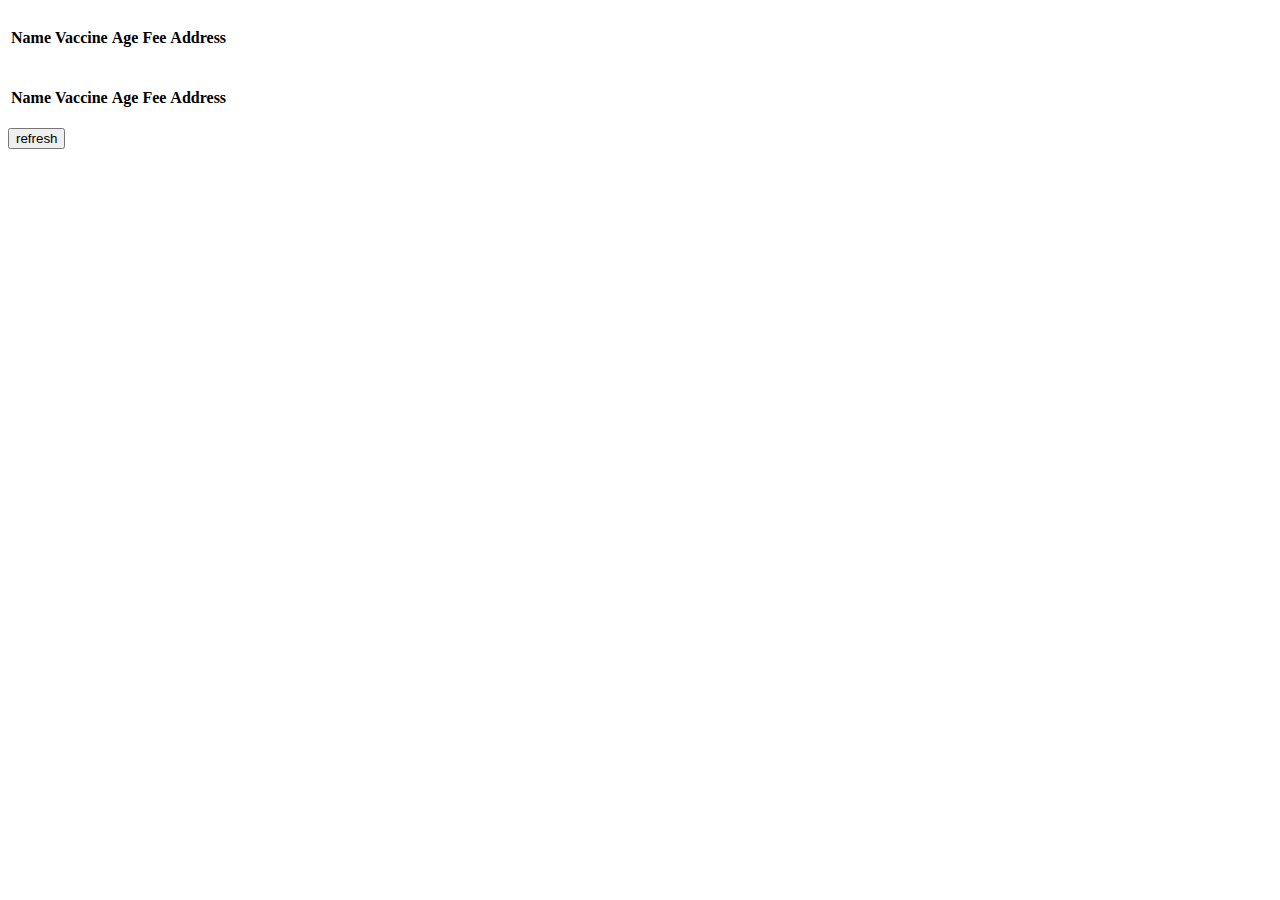
==== index.html @ bd7c87ab "Update index.html" ====
<!DOCTYPE html>
<html lang="en">
<head>
    <meta charset="UTF-8">
    <meta http-equiv="X-UA-Compatible" content="IE=edge">
    <link rel="stylesheet" href="style.css">
    <meta name="viewport" content="width=device-width, initial-scale=1.0">
    <title>Vaccine</title>
</head>
<body>
    <div>
        <div class="date" id="today"></div><br>
        <table id="myTable">
            <thead>
                <tr>
                    <th>Name</th>
                    <th>Vaccine</th>
                    <th>Age</th>
                    <th>Fee</th>
                    <th>Address</th>
                </tr>
            </thead>
            <tbody id="myData1"></tbody>
        </table>
        <br>
        <div class="date" id="tomorrow"></div><br>
        <table id="myTable">
            <thead>
                <tr>
                    <th>Name</th>
                    <th>Vaccine</th>
                    <th>Age</th>
                    <th>Fee</th>
                    <th>Address</th>
                </tr>
            </thead>
            <tbody id="myData2"></tbody>
        </table>
    </div>
    <br>
    <input type="button" name="button1" value="refresh" onClick="display();">
    <br>
    <script src="script.js"></script>
</body>
</html>
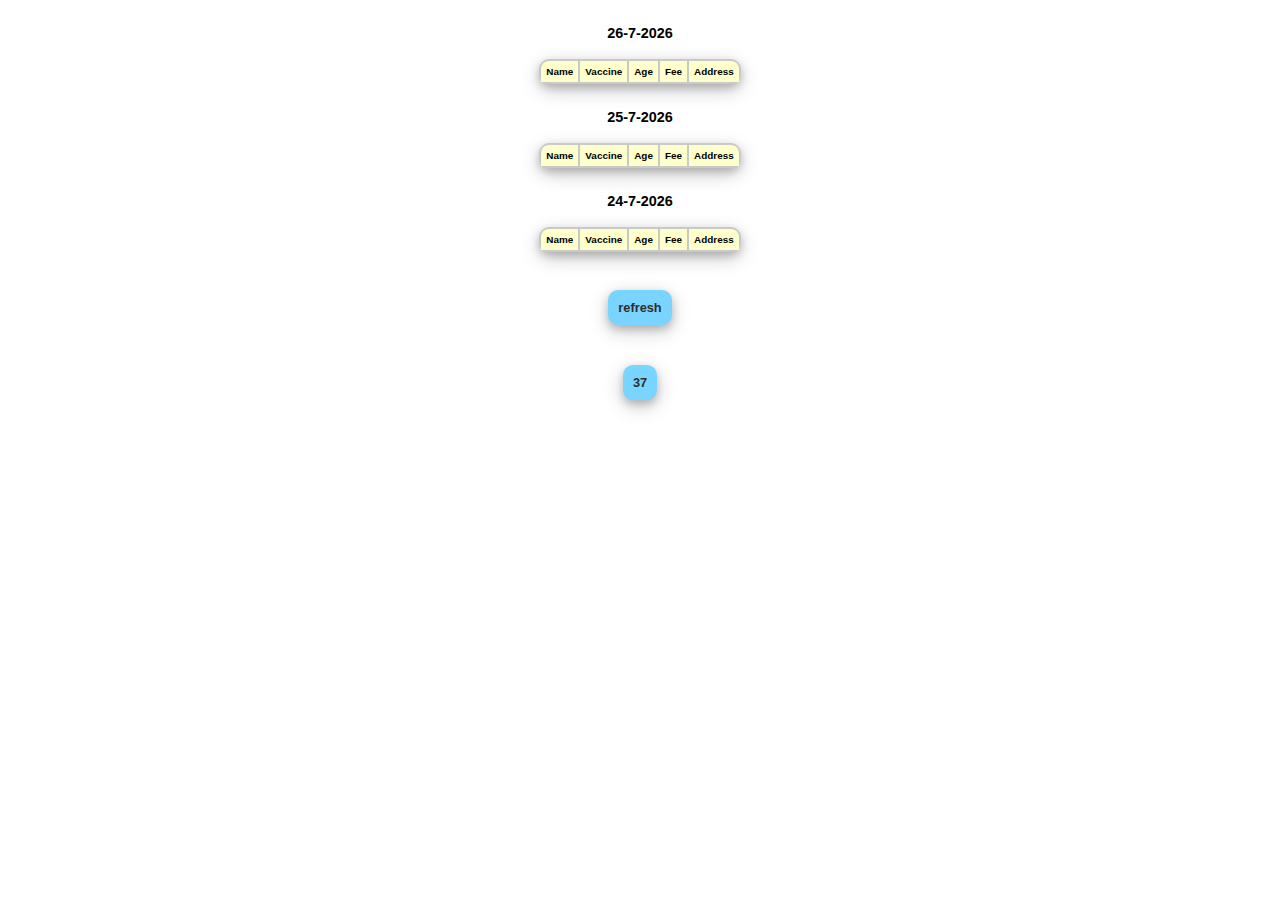
==== commit cb30d848: "Added day3 also" ====
--- a/index.html
+++ b/index.html
@@ -1,45 +1,58 @@
 <!DOCTYPE html>
 <html lang="en">
-<head>
-    <meta charset="UTF-8">
-    <meta http-equiv="X-UA-Compatible" content="IE=edge">
-    <link rel="stylesheet" href="style.css">
-    <meta name="viewport" content="width=device-width, initial-scale=1.0">
+  <head>
+    <meta charset="UTF-8" />
+    <meta http-equiv="X-UA-Compatible" content="IE=edge" />
+    <link rel="stylesheet" href="style.css" />
+    <meta name="viewport" content="width=device-width, initial-scale=1.0" />
     <title>Vaccine</title>
-</head>
-<body>
-    <div>
-        <div class="date" id="today"></div><br>
-        <table id="myTable">
-            <thead>
-                <tr>
-                    <th>Name</th>
-                    <th>Vaccine</th>
-                    <th>Age</th>
-                    <th>Fee</th>
-                    <th>Address</th>
-                </tr>
-            </thead>
-            <tbody id="myData1"></tbody>
-        </table>
-        <br>
-        <div class="date" id="tomorrow"></div><br>
-        <table id="myTable">
-            <thead>
-                <tr>
-                    <th>Name</th>
-                    <th>Vaccine</th>
-                    <th>Age</th>
-                    <th>Fee</th>
-                    <th>Address</th>
-                </tr>
-            </thead>
-            <tbody id="myData2"></tbody>
-        </table>
-    </div>
-    <br>
-    <input type="button" name="button1" value="refresh" onClick="display();">
-    <br>
+  </head>
+  <body>
+    <div class="date" id="day-after-tomorrow"></div>
+    <br />
+    <table id="myTable">
+      <thead>
+        <tr>
+          <th>Name</th>
+          <th>Vaccine</th>
+          <th>Age</th>
+          <th>Fee</th>
+          <th>Address</th>
+        </tr>
+      </thead>
+      <tbody id="myData3"></tbody>
+    </table>
+    <div class="date" id="tomorrow"></div>
+    <br />
+    <table id="myTable">
+      <thead>
+        <tr>
+          <th>Name</th>
+          <th>Vaccine</th>
+          <th>Age</th>
+          <th>Fee</th>
+          <th>Address</th>
+        </tr>
+      </thead>
+      <tbody id="myData2"></tbody>
+    </table>
+    <div class="date" id="today"></div>
+    <br />
+    <table id="myTable">
+      <thead>
+        <tr>
+          <th>Name</th>
+          <th>Vaccine</th>
+          <th>Age</th>
+          <th>Fee</th>
+          <th>Address</th>
+        </tr>
+      </thead>
+      <tbody id="myData1"></tbody>
+    </table>
+    <br />
+    <input type="button" name="button1" value="refresh" onClick="display();" />
+    <input id="counter" type="button" name="button1" value="refresh" />
     <script src="script.js"></script>
-</body>
+  </body>
 </html>
--- a/style.css
+++ b/style.css
@@ -0,0 +1,68 @@
+:root {
+    font-size: 16px;
+}
+body {
+    margin: 0;
+    padding: 0;
+    display: flex;
+    flex-direction: column;
+    align-items: center;
+    justify-content: center;
+}
+table {
+    max-width: 100%;
+    font-size: 0.62rem;
+    font-family: sans-serif;
+    margin-right: 10px;
+    margin-left: 10px;
+    box-shadow: 0 4px 8px 0 rgba(0,0,0,0.2), 0 6px 20px 0 rgba(0,0,0,0.2);
+    border-radius: 10px;
+    background-color: #c9c9c9;
+    font-weight: 550;
+}
+tr td {
+    padding: 7px;
+}
+thead tr th {
+    padding: 5px;
+    background-color: rgb(255, 255, 203);
+}
+thead tr th:first-child {
+    border-top-left-radius: 8px;
+}
+thead tr th:last-child {
+    border-top-right-radius: 8px;
+}
+tbody tr {
+    background-color: #fff;
+}
+tbody tr:last-child td:first-child{
+    border-bottom-left-radius: 8px;
+}
+tbody tr:last-child td:last-child{
+    border-bottom-right-radius: 8px;
+}
+input[type=button]{
+    margin: 20px;
+    padding: 10px;
+    border-radius: 10px;
+    box-shadow: 0 4px 8px 0 rgba(0,0,0,0.2), 0 6px 20px 0 rgba(0,0,0,0.2);
+    background-color: #79d5ff;
+    color: #2e2e2e;;
+    border: 0;
+    font-weight: 700;
+    font-size: 0.8rem;
+}
+input[type=button]:active {
+    background-color: #5cb5df;
+}
+.date {
+    margin: 25px 20px 0px 20px;
+    font-weight: 900;
+    font-size: 0.9rem;
+    font-family: Helvetica;
+}
+.telegram {
+    margin: 20px;
+    max-width: 20px;
+}
